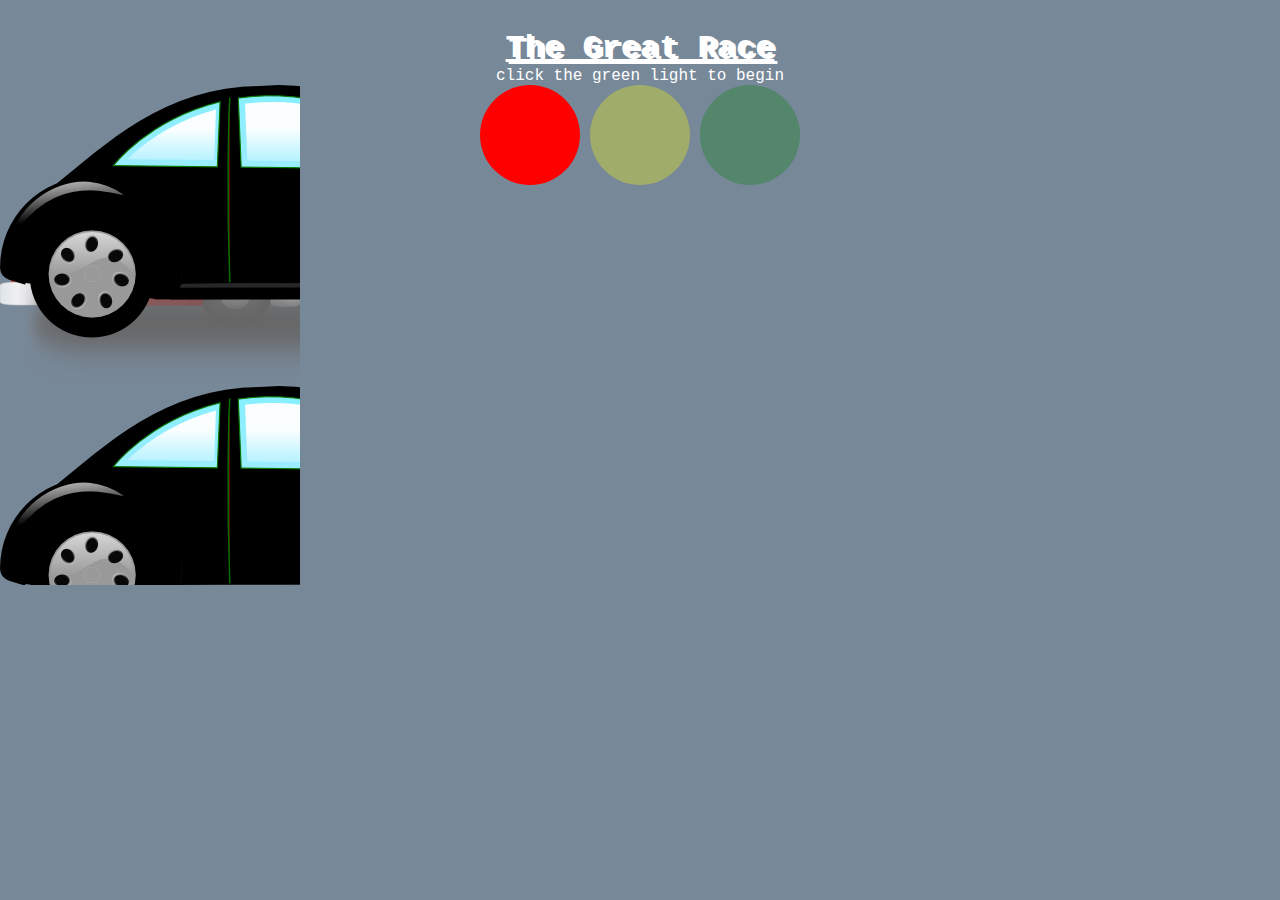
==== finalproject.htm @ e43c9f43 "black car attempt" ====
<!doctype html>

<html lang="en"> 


<head> 

    <meta charset="utf-8"> 

    <meta name="description" content="HTML5 Template"> 

    <link rel="stylesheet" type="text/css" href="style2.css"> 

   <script src="https://ajax.googleapis.com/ajax/libs/jquery/3.2.1/jquery.min.js"></script>

    <center><h1>The Great Race</h1>
   <center<h3>click the green light to begin</h3> 

</head> 


<center><body> 
	
    <div class="red"></div> 

    <div class="black"></div>  

    <div2 onclick="switchLight(0);" class="light stop on" id="pause"></div2> 

    <div2 onclick="switchLight(1);" class="light slow"></div2> 

    <div2 onclick="switchLight(2);" class="light go" id="go"></div2>  
</body>

<script type="text/javascript">


var LIGHTS = document.getElementsByClassName("light"); 



function allOff() { 
  for (var i=0; i<LIGHTS.length; i = i+1) { 
    LIGHTS[i].classList.remove("on"); 
  } 
} 
</script>


<script> 
function switchLight(lightNumber) { 
  allOff(); 
  var light = LIGHTS[lightNumber]; 
  light.classList.add("on"); 
}

        $(document).ready(function() { 
            $("#go").click(function() { 
                var r = $('.red'), 
                    b = $('.black'), 
                    wW = $(window).width(), 
                    rSpeed = Math.floor(Math.random() * wW + wW), 
                    bSpeed = Math.floor(Math.random() * wW + wW); 
                switchLight(2); 
                function winTest() { 
                    if (rSpeed > bSpeed) { 
                        alert('Red car wins this race!!'); 
                        reset(); 
                    } else { 
                        alert('Black car wins this race!'); 
                        reset(); 
                    } 
                    switchLight(0); 
                } 
                function race() { 
                    var rAnim = r.animate({ 
                        left: rSpeed 
                    }, { 
                        duration: 400, 
                        done: function() { 
                            bAnim.stop(); 
                            winTest(); 
                        } 
                    }); 
                    var bAnim = b.animate({ 
                        left: bSpeed 
                    }, { 
                        duration: 400, 
                        done: function() { 
                            rAnim.stop(); 
                            winTest(); 
                        } 
                    }); 
                } 
                race(); 
                function reset() { 
                    rSpeed = 0; 
                    bSpeed = 0; 
                    r.css('left', 0); 
                    b.css('left', 0); 
                } 
            }); 
        }); 
    </script> 
</body> 
</html> 

</html>
---- style2.css ----
* { 
    margin: 0; 
    padding: 0; 
} 
html { 
    margin: 30px 0; 
    overflow-x: hidden; 
} 

div { 
 
    height: 280px; 
    width: 300px;  
    margin-bottom: 100px; 
    position: absolute; 
    background-image: url("car.png");
   
}

.black {  
    background-image: url("blackcar.png");

    height: 500px; 
    width: 300px;  
    margin-bottom: 100px; 
    position: absolute;
}

body {
	background-color:#778899;
	color: white;
	
}

h3 {
	color:#ADD8E6;
	text-decoration:underline;
	text-shadow: 3px 2px white;
}
h1 { 
	color: solid black;
	text-decoration:underline;
	text-shadow: 3px 2px white;
}

body {
	font-family: Courier New;
}

.light { 

  height: 100px; 

  width : 100px; 

  border-radius: 50%; 

  opacity : 0.3; 

  margin: 0 auto; 

  display: inline-block; 

} 


.stop {background-color: red;} 

.slow {background-color: yellow;} 

.go {background-color: green;} 

.on {opacity: 1;} 

 
\
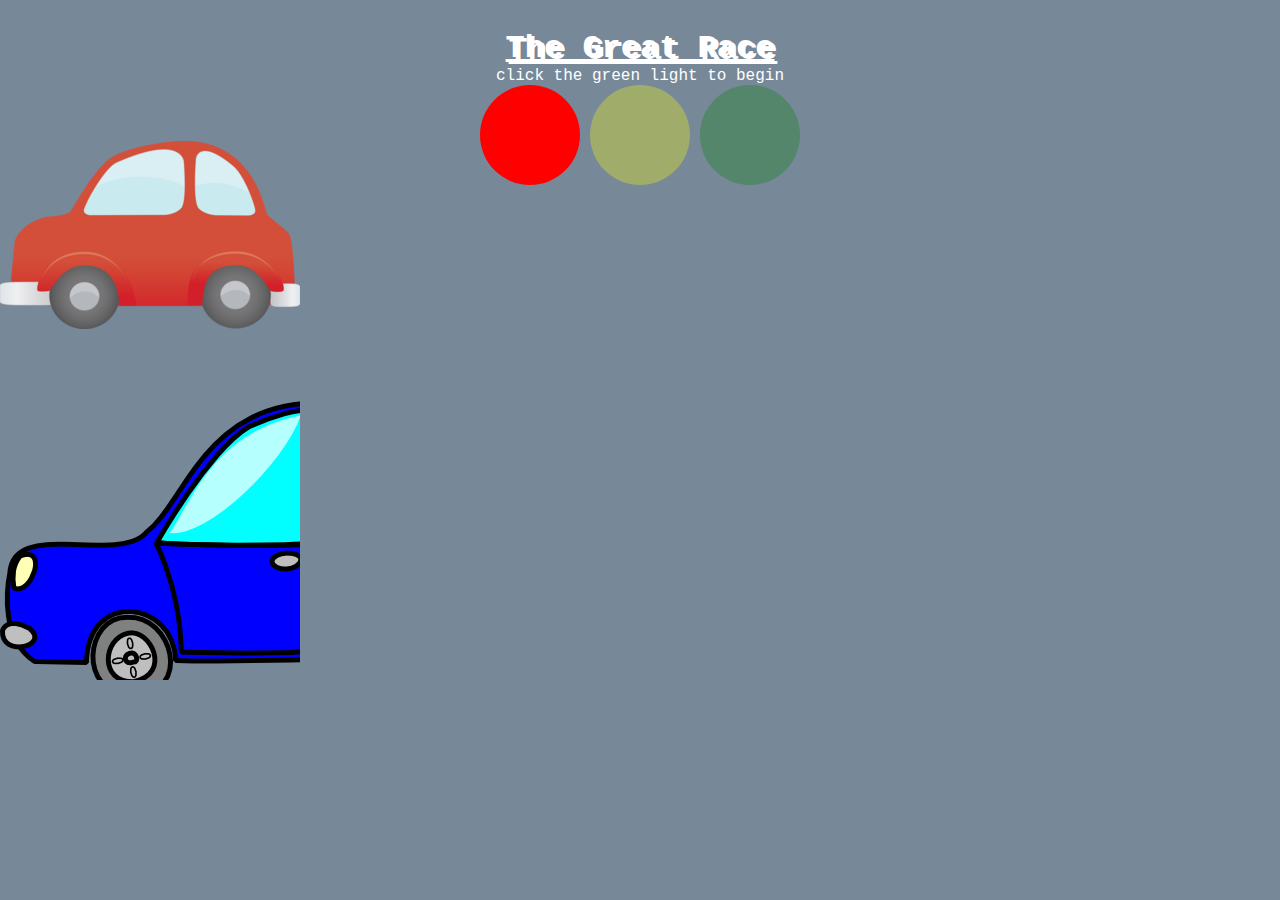
==== commit 494ab422: "nothing isss working" ====
--- a/finalproject.htm
+++ b/finalproject.htm
@@ -23,7 +23,7 @@
 	
     <div class="red"></div> 
 
-    <div class="black"></div>  
+    <div class="blue"></div>  
 
     <div2 onclick="switchLight(0);" class="light stop on" id="pause"></div2> 
 
@@ -57,17 +57,17 @@
         $(document).ready(function() { 
             $("#go").click(function() { 
                 var r = $('.red'), 
-                    b = $('.black'), 
+                    b = $('.blue'), 
                     wW = $(window).width(), 
                     rSpeed = Math.floor(Math.random() * wW + wW), 
                     bSpeed = Math.floor(Math.random() * wW + wW); 
                 switchLight(2); 
                 function winTest() { 
                     if (rSpeed > bSpeed) { 
-                        alert('Red car wins this race!!'); 
+                        alert('Red car wins the race!!'); 
                         reset(); 
                     } else { 
-                        alert('Black car wins this race!'); 
+                        alert('Blue car wins the race!'); 
                         reset(); 
                     } 
                     switchLight(0); 
@@ -105,4 +105,3 @@
 </body> 
 </html> 
 
-</html>--- a/style2.css
+++ b/style2.css
@@ -17,13 +17,9 @@
    
 }
 
-.black {  
-    background-image: url("blackcar.png");
-
-    height: 500px; 
-    width: 300px;  
-    margin-bottom: 100px; 
-    position: absolute;
+.blue {  
+    background-image: url("bluecar.png"); 
+    top: 400px;
 }
 
 body {
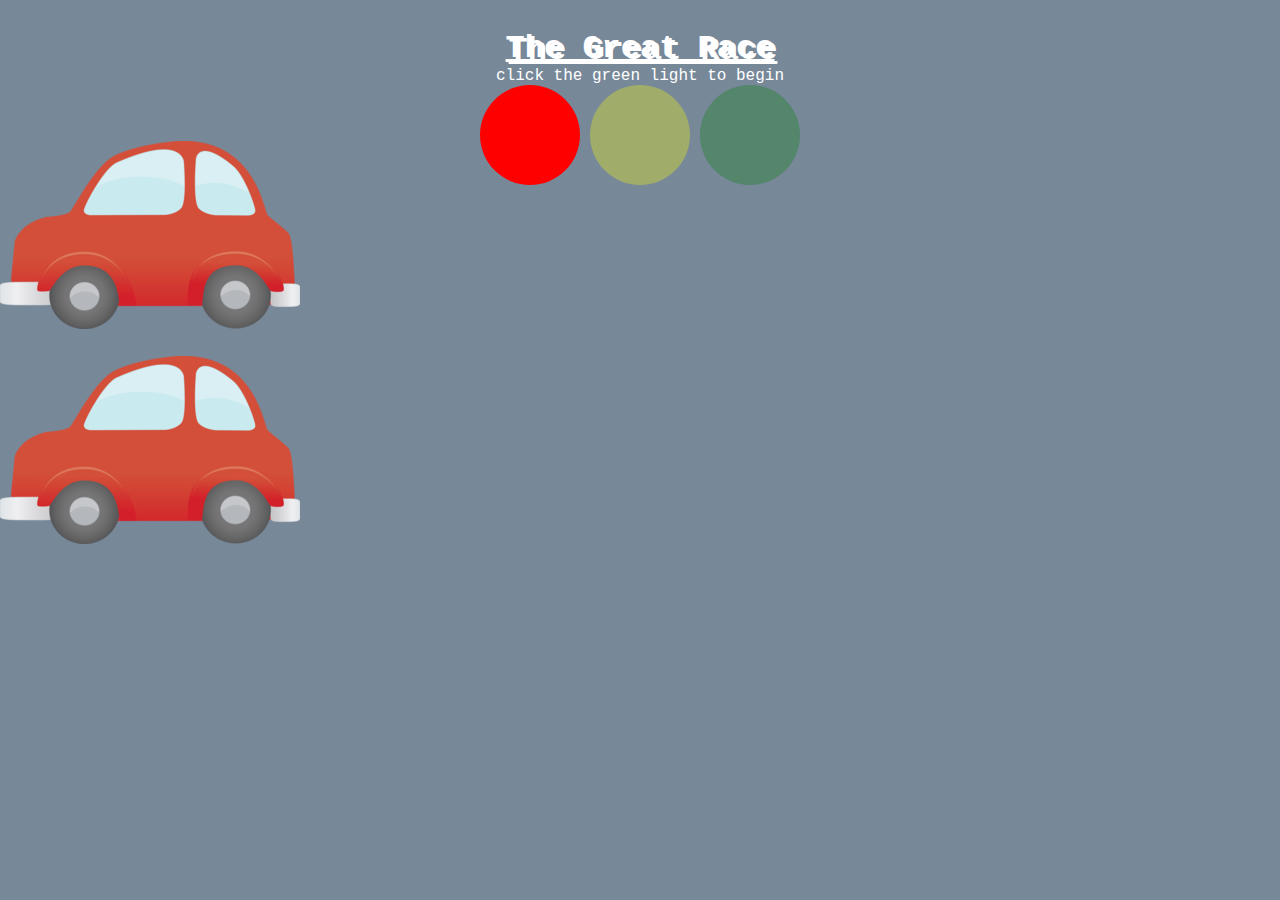
==== commit 84167c0e: "making progress" ====
--- a/finalproject.htm
+++ b/finalproject.htm
@@ -22,23 +22,16 @@
 <center><body> 
 	
     <div class="red"></div> 
-
-    <div class="blue"></div>  
-
+    <div class="blue"></div> 
     <div2 onclick="switchLight(0);" class="light stop on" id="pause"></div2> 
-
-    <div2 onclick="switchLight(1);" class="light slow"></div2> 
-
+   <div2 onclick="switchLight(1);" class="light slow"></div2>
     <div2 onclick="switchLight(2);" class="light go" id="go"></div2>  
 </body>
 
 <script type="text/javascript">
 
 
-var LIGHTS = document.getElementsByClassName("light"); 
-
-
-
+var LIGHTS = document.getElementsByClassName("light");
 function allOff() { 
   for (var i=0; i<LIGHTS.length; i = i+1) { 
     LIGHTS[i].classList.remove("on"); 
@@ -64,19 +57,20 @@
                 switchLight(2); 
                 function winTest() { 
                     if (rSpeed > bSpeed) { 
-                        alert('Red car wins the race!!'); 
+                        alert('Top red car wins! :)'); 
                         reset(); 
                     } else { 
-                        alert('Blue car wins the race!'); 
+                        alert('Bottom red car wins! :)'); 
                         reset(); 
                     } 
                     switchLight(0); 
                 } 
+
                 function race() { 
                     var rAnim = r.animate({ 
                         left: rSpeed 
                     }, { 
-                        duration: 400, 
+                        duration: 650, 
                         done: function() { 
                             bAnim.stop(); 
                             winTest(); 
@@ -85,7 +79,7 @@
                     var bAnim = b.animate({ 
                         left: bSpeed 
                     }, { 
-                        duration: 400, 
+                        duration: 650, 
                         done: function() { 
                             rAnim.stop(); 
                             winTest(); 
--- a/style2.css
+++ b/style2.css
@@ -18,8 +18,8 @@
 }
 
 .blue {  
-    background-image: url("bluecar.png"); 
-    top: 400px;
+    background-image: url("car.png"); 
+    top: 300px;
 }
 
 body {
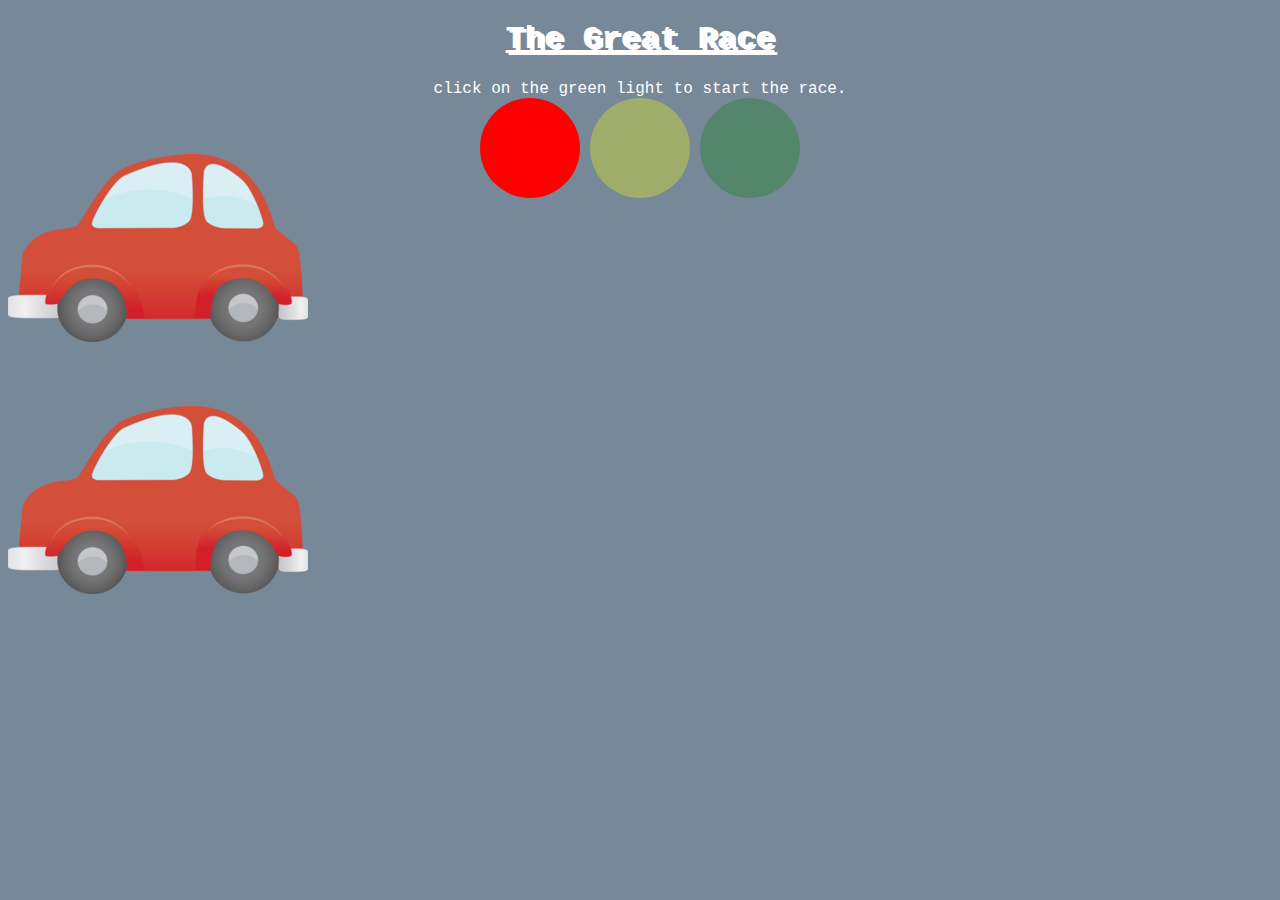
==== commit 063552b3: "ugh" ====
--- a/finalproject.htm
+++ b/finalproject.htm
@@ -6,15 +6,12 @@
 <head> 
 
     <meta charset="utf-8"> 
-
     <meta name="description" content="HTML5 Template"> 
-
     <link rel="stylesheet" type="text/css" href="style2.css"> 
-
    <script src="https://ajax.googleapis.com/ajax/libs/jquery/3.2.1/jquery.min.js"></script>
 
-    <center><h1>The Great Race</h1>
-   <center<h3>click the green light to begin</h3> 
+  <center><h1>The Great Race</h1>
+   <center<h3>click on the green light to start the race. </h3> 
 
 </head> 
 
@@ -29,8 +26,6 @@
 </body>
 
 <script type="text/javascript">
-
-
 var LIGHTS = document.getElementsByClassName("light");
 function allOff() { 
   for (var i=0; i<LIGHTS.length; i = i+1) { 
@@ -70,7 +65,7 @@
                     var rAnim = r.animate({ 
                         left: rSpeed 
                     }, { 
-                        duration: 650, 
+                        duration: 635, 
                         done: function() { 
                             bAnim.stop(); 
                             winTest(); 
@@ -79,7 +74,7 @@
                     var bAnim = b.animate({ 
                         left: bSpeed 
                     }, { 
-                        duration: 650, 
+                        duration: 635, 
                         done: function() { 
                             rAnim.stop(); 
                             winTest(); 
--- a/style2.css
+++ b/style2.css
@@ -1,12 +1,3 @@
-    * { 
-    margin: 0; 
-    padding: 0; 
-} 
-html { 
-    margin: 30px 0; 
-    overflow-x: hidden; 
-} 
-
 div { 
  
     height: 280px; 
@@ -19,7 +10,7 @@
 
 .blue {  
     background-image: url("car.png"); 
-    top: 300px;
+    top: 350px;
 }
 
 body {
@@ -29,9 +20,9 @@
 }
 
 h3 {
-	color:#ADD8E6;
+	color: solid white;
 	text-decoration:underline;
-	text-shadow: 3px 2px white;
+	text-shadow: 3px 2px #ADD8E6;
 }
 h1 { 
 	color: solid black;
